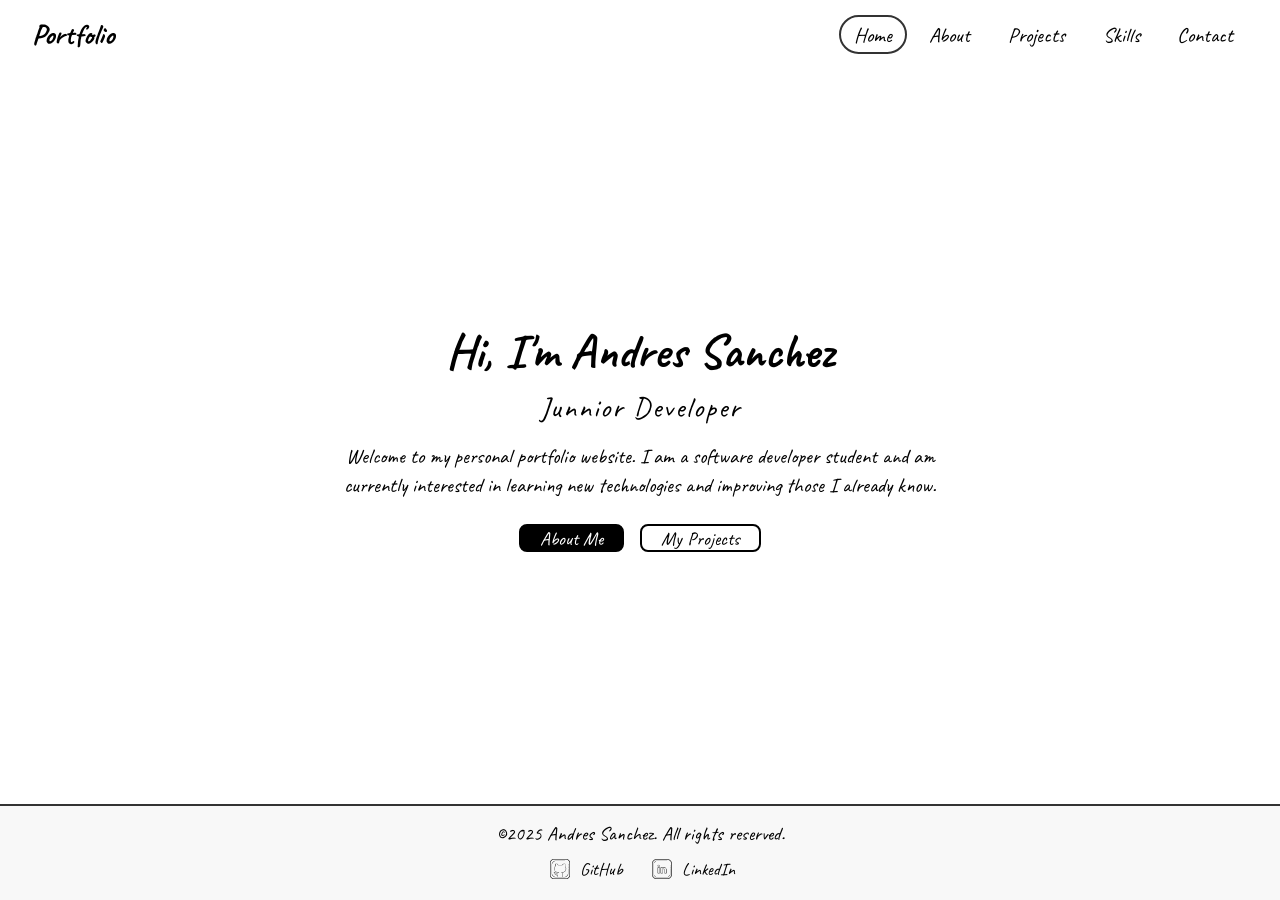
==== index.html @ 26d4489c "Firts commit of portfolio working" ====
<!DOCTYPE html>
<html lang="en">
  <head>
    <meta charset="UTF-8" />
    <meta name="viewport" content="width=device-width, initial-scale=1.0" />
    <title>Andres Sanchez</title>
    <link rel="stylesheet" href="assets/css/style.css" />
    <link rel="icon" type="image/x-icon" href="/assets/img/favicon.png" />
  </head>
  <body>
    <header>
      <nav class="navbar">
        <a class="logo" href="index.html"> Portfolio </a>
        <ul class="nav-links">
          <li class="nav-link active"><a href="index.html">Home</a></li>
          <li class="nav-link"><a href="about.html">About</a></li>
          <li class="nav-link"><a href="projects.html">Projects</a></li>
          <li class="nav-link"><a href="skills.html">Skills</a></li>
          <li class="nav-link"><a href="contact.html">Contact</a></li>
        </ul>
      </nav>
    </header>
    <section class="hero">
      <div class="hero-content">
        <h1 class="hero-title">Hi, I'm Andres Sanchez</h1>
        <p class="hero-subtitle">Junnior Developer</p>
        <p class="hero-info">
          Welcome to my personal portfolio website. I am a software developer
          student and am currently interested in learning new technologies and
          improving those I already know.
        </p>
        <div class="hero-buttons">
          <div class="black-button">
            <a href="about.html" class="btn">About Me</a>
          </div>
          <div class="transparent-button">
            <a href="projects.html" class="btn">My Projects</a>
          </div>
        </div>
      </div>
    </section>
    <footer class="footer">
      <section class="footer-content">
        <p class="footer-copy">
          &copy;2025 Andres Sanchez. All rights reserved.
        </p>
        <div class="social-links">
          <a
            href="https://github.com/anxo2077"
            target="_blank"
            rel="noopener noreferrer"
          >
            <img
              class="footer-icon"
              src="/assets/img/github-icon.png"
              alt="GitHub"
            />
            GitHub</a
          >
          <a
            href="https://www.linkedin.com/in/andres-felipe-sanchez-ardila-1b5a3b399/"
            target="_blank"
            rel="noopener noreferrer"
            ><img
              class="footer-icon"
              src="/assets/img/linkedin-icon.png"
              alt="LinkedIn"
            />
            LinkedIn</a
          >
        </div>
      </section>
    </footer>
  </body>
</html>
---- assets/css/style.css ----
@import url("https://fonts.googleapis.com/css2?family=Caveat:wght@400..700&display=swap");

:root {
  --primary-font: "Caveat", cursive;
  --border-color: #333;
  --bg-color: #fff;
  --text-color: #000;
  --light-gray: #f8f8f8;
}

/* Reset */
* {
  margin: 0;
  padding: 0;
  box-sizing: border-box;
}

html,
body {
  height: 100%;
  margin: 0;
}

body {
  font-family: var(--primary-font);
  min-height: 100vh;
  display: flex;
  flex-direction: column;
  background-color: var(--bg-color);
  color: var(--text-color);
}

a {
  text-decoration: none;
  color: inherit;
}

img {
  max-width: 100%;
  height: auto;
  display: block;
}

input,
select,
textarea,
button {
  font-family: inherit;
  font-size: inherit;
  line-height: inherit;
  border: none;
  outline: none;
  background: transparent;
}

/* Header / Navbar */
.navbar {
  display: flex;
  justify-content: space-between;
  align-items: center;
  padding: 1rem 2rem;
}

.navbar .logo {
  font-size: 1.8rem;
  font-weight: bold;
}

.nav-links {
  display: flex;
  gap: 0.5rem;
  list-style: none;
  font-size: 1.3rem;
}

.nav-link a {
  padding: 0.3rem 0.8rem;
  border-radius: 20px;
  border: 2px solid transparent;
  transition: border-color 0.2s;
}

.nav-link a:hover {
  border-color: var(--border-color);
}

.nav-link.active a {
  border: 2px solid var(--border-color);
  border-radius: 20px;
}

/* Main Content Area */
main {
  flex: 1;
  padding: 2rem;
}

/* Page Header */
.page-header {
  text-align: center;
}

.page-title {
  font-size: 3rem;
  margin-bottom: 0.5rem;
}

.page-subtitle {
  font-size: 1.5rem;
  color: #666;
  margin-bottom: 1rem;
}

/* Hero Section - Index */
.hero {
  flex: 1;
  display: flex;
  flex-direction: column;
  justify-content: center;
  align-items: center;
  text-align: center;
  padding: 2rem;
}

.hero-content {
  max-width: 600px;
}

.hero-title {
  font-size: 3rem;
  margin-bottom: 0.5rem;
}

.hero-subtitle {
  font-size: 1.8rem;
  margin-bottom: 1rem;
  letter-spacing: 2px;
}

.hero-info {
  font-size: 1.3rem;
  margin-bottom: 1.5rem;
  line-height: 1.4;
}

.hero-buttons {
  display: flex;
  justify-content: center;
  gap: 1rem;
}

.black-button {
  background-color: var(--text-color);
  color: var(--bg-color);
  border: 2px solid var(--text-color);
  border-radius: 8px;
}

.transparent-button {
  background-color: transparent;
  color: var(--text-color);
  border: 2px solid var(--text-color);
  border-radius: 8px;
}

.btn {
  padding: 0.6rem 1.2rem;
  border-radius: 8px;
  font-size: 1.2rem;
  cursor: pointer;
  transition: background-color 0.2s, color 0.2s;
}

.btn-primary {
  background-color: var(--text-color);
  color: var(--bg-color);
  border: 2px solid var(--text-color);
}

.btn-secondary {
  background-color: transparent;
  color: var(--text-color);
  border: 2px solid var(--text-color);
}

.btn-primary:hover {
  background-color: #333;
}

.btn-secondary:hover {
  background-color: var(--light-gray);
}

/* About Section */
.about-section {
  max-width: 1000px;
  margin: 0 auto;
}

.about-intro {
  text-align: center;
  margin-bottom: 1rem;
  padding: 0.5rem;
}

.about-intro h2 {
  font-size: 2rem;
  margin-bottom: 0.5rem;
}

.about-intro p {
  font-size: 1.2rem;
}

.about-cards {
  display: flex;
  justify-content: center;
  gap: 1.5rem;
  padding-bottom: 1.5rem;
  flex-wrap: wrap;
}

.about-card {
  border: 2px solid var(--border-color);
  border-radius: 15px;
  padding: 1.5rem;
  text-align: center;
  width: 300px;
}

.about-card-icon {
  width: 50px;
  height: 50px;
  border: 2px solid var(--border-color);
  border-radius: 10px;
  margin: 0 auto 1rem;
  display: flex;
  align-items: center;
  justify-content: center;
  transform: rotate(45deg);
}

.about-card-icon span {
  transform: rotate(-45deg);
  font-size: 1.5rem;
}

.about-card h3 {
  font-size: 1.4rem;
  margin-bottom: 0.5rem;
}

.about-card p {
  font-size: 1.1rem;
  color: #666;
}

/* Projects Section */
.projects-section {
  max-width: 1000px;
  margin: 0 auto;
}

.projects-grid {
  display: grid;
  grid-template-columns: repeat(3, 1fr);
  gap: 1.5rem;
}

.project-card {
  border: 2px solid var(--border-color);
  border-radius: 15px;
  padding: 1.2rem;
}

.project-card h3 {
  font-size: 1.4rem;
  margin-bottom: 0.5rem;
}

.project-card p {
  font-size: 1.1rem;
  color: #666;
  margin-bottom: 1rem;
}

.project-tags {
  display: flex;
  gap: 0.4rem;
  flex-wrap: wrap;
  margin-bottom: 1rem;
}

.tag {
  padding: 0.2rem 0.5rem;
  border: 1px solid var(--border-color);
  border-radius: 5px;
  font-size: 0.9rem;
}

.project-links {
  display: flex;
  gap: 0.5rem;
}

.project-link {
  padding: 0.3rem 0.8rem;
  border: 2px solid var(--border-color);
  border-radius: 8px;
  font-size: 1rem;
}

.project-link.primary {
  background-color: var(--text-color);
  color: var(--bg-color);
}

/* Skills Section */
.skills-section {
  max-width: 900px;
  margin: 0 auto;
}

.skills-grid {
  display: grid;
  grid-template-columns: repeat(2, 1fr);
  gap: 1.5rem;
}

.skill-category {
  border: 2px solid var(--border-color);
  border-radius: 15px;
  padding: 1.5rem;
}

.skill-header {
  display: flex;
  align-items: center;
  gap: 0.8rem;
  margin-bottom: 1rem;
}

.skill-icon {
  width: 30px;
  height: 30px;
  border: 2px solid var(--border-color);
  border-radius: 8px;
  display: flex;
  align-items: center;
  justify-content: center;
  transform: rotate(45deg);
}

.skill-icon span {
  transform: rotate(-45deg);
  font-size: 1rem;
}

.skill-header h3 {
  font-size: 1.5rem;
}

.skill-tags {
  display: flex;
  gap: 0.5rem;
  flex-wrap: wrap;
}

.skill-tag {
  padding: 0.3rem 0.6rem;
  border: 1px solid var(--border-color);
  border-radius: 5px;
  font-size: 1rem;
}

/* Contact Section */
.contact-section {
  max-width: 900px;
  margin: 0 auto;
}

.contact-container {
  display: grid;
  grid-template-columns: 1fr 1fr;
  gap: 2rem;
}

.contact-form-wrapper,
.contact-info-wrapper {
  border: 2px solid var(--border-color);
  border-radius: 15px;
  padding: 1.5rem;
}

.contact-form-wrapper h2,
.contact-info-wrapper h2 {
  font-size: 1.6rem;
  margin-bottom: 0.3rem;
}

.contact-form-wrapper > p,
.contact-info-wrapper > p {
  font-size: 1.1rem;
  color: #666;
  margin-bottom: 1rem;
}

.form-group {
  margin-bottom: 1rem;
}

.form-group label {
  display: block;
  font-size: 1.2rem;
  margin-bottom: 0.3rem;
}

.form-group input,
.form-group textarea {
  width: 100%;
  padding: 0.6rem;
  border: 2px solid var(--border-color);
  border-radius: 8px;
  font-size: 1.1rem;
}

.form-group textarea {
  resize: vertical;
  min-height: 100px;
}

.btn-submit {
  background-color: var(--text-color);
  color: var(--bg-color);
  padding: 0.6rem 1.2rem;
  border: 2px solid var(--text-color);
  border-radius: 8px;
  font-size: 1.1rem;
  cursor: pointer;
}

.contact-links {
  display: flex;
  flex-direction: column;
  gap: 0.8rem;
  margin-bottom: 1.5rem;
}

.contact-link-item {
  display: flex;
  align-items: center;
  padding: 0.5rem;
  border: 2px solid var(--border-color);
  border-radius: 8px;
  font-size: 1.1rem;
}

.location-box {
  margin-top: 1rem;
}

.location-box h3 {
  font-size: 1.3rem;
  margin-bottom: 0.3rem;
}

.location-box p {
  font-size: 1.1rem;
  color: #666;
}

/* 404 Page */
.error-section {
  flex: 1;
  display: flex;
  flex-direction: column;
  justify-content: center;
  align-items: center;
  text-align: center;
  padding: 2rem;
}

.error-code {
  font-size: 8rem;
  line-height: 1;
  margin-bottom: 1rem;
}

.error-title {
  font-size: 2.5rem;
  margin-bottom: 0.5rem;
}

.error-message {
  font-size: 1.3rem;
  color: #666;
  margin-bottom: 1.5rem;
}

/* Footer */
.footer {
  background-color: var(--light-gray);
  text-align: center;
  padding: 1rem 2rem;
  border-top: 2px solid var(--border-color);
}

.footer-content {
  display: flex;
  flex-direction: column;
  align-items: center;
  gap: 0.5rem;
}

.footer-copy {
  font-size: 1.2rem;
}

.social-links {
  display: flex;
  justify-content: center;
  align-items: center;
  gap: 1.5rem;
}

.social-links a {
  display: inline-flex;
  align-items: center;
  gap: 0.3rem;
  font-size: 1.1rem;
}

.footer-icon {
  width: 30px;
  height: 30px;
}

/* Responsive */
@media (max-width: 768px) {
  .navbar {
    flex-direction: column;
    gap: 1rem;
    padding: 1rem 2rem;
  }

  .nav-links {
    flex-wrap: wrap;
    justify-content: center;
    font-size: 1rem;
  }

  .hero-title {
    font-size: 2.5rem;
  }

  .hero-subtitle {
    font-size: 1.5rem;
  }

  .projects-grid {
    grid-template-columns: 1fr;
  }

  .skills-grid {
    grid-template-columns: 1fr;
  }

  .contact-container {
    grid-template-columns: 1fr;
  }

  .about-cards {
    flex-direction: column;
    align-items: center;
  }
}
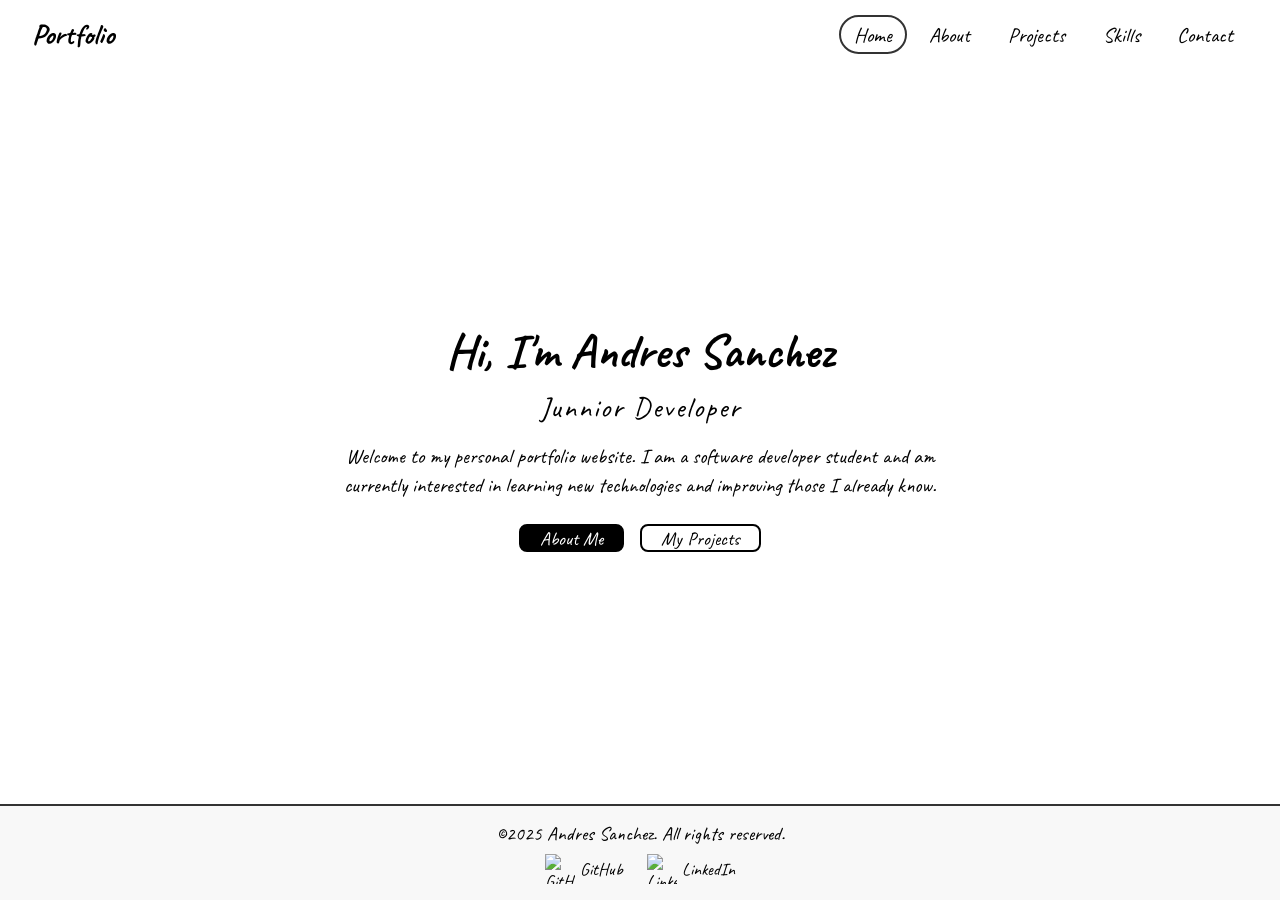
==== commit fed98bab: "Fixed images and add reame" ====
--- a/index.html
+++ b/index.html
@@ -5,7 +5,11 @@
     <meta name="viewport" content="width=device-width, initial-scale=1.0" />
     <title>Andres Sanchez</title>
     <link rel="stylesheet" href="assets/css/style.css" />
-    <link rel="icon" type="image/x-icon" href="/assets/img/favicon.png" />
+    <link
+      rel="icon"
+      type="image/x-icon"
+      href="/https://raw.githubusercontent.com/anxo2077/Portfolio/refs/heads/main/assets/img/favicon.png"
+    />
   </head>
   <body>
     <header>
@@ -52,7 +56,7 @@
           >
             <img
               class="footer-icon"
-              src="/assets/img/github-icon.png"
+              src="https://raw.githubusercontent.com/anxo2077/Portfolio/refs/heads/main/assets/img/github-icon.png"
               alt="GitHub"
             />
             GitHub</a
@@ -63,7 +67,7 @@
             rel="noopener noreferrer"
             ><img
               class="footer-icon"
-              src="/assets/img/linkedin-icon.png"
+              src="https://raw.githubusercontent.com/anxo2077/Portfolio/refs/heads/main/assets/img/linkedin-icon.png"
               alt="LinkedIn"
             />
             LinkedIn</a
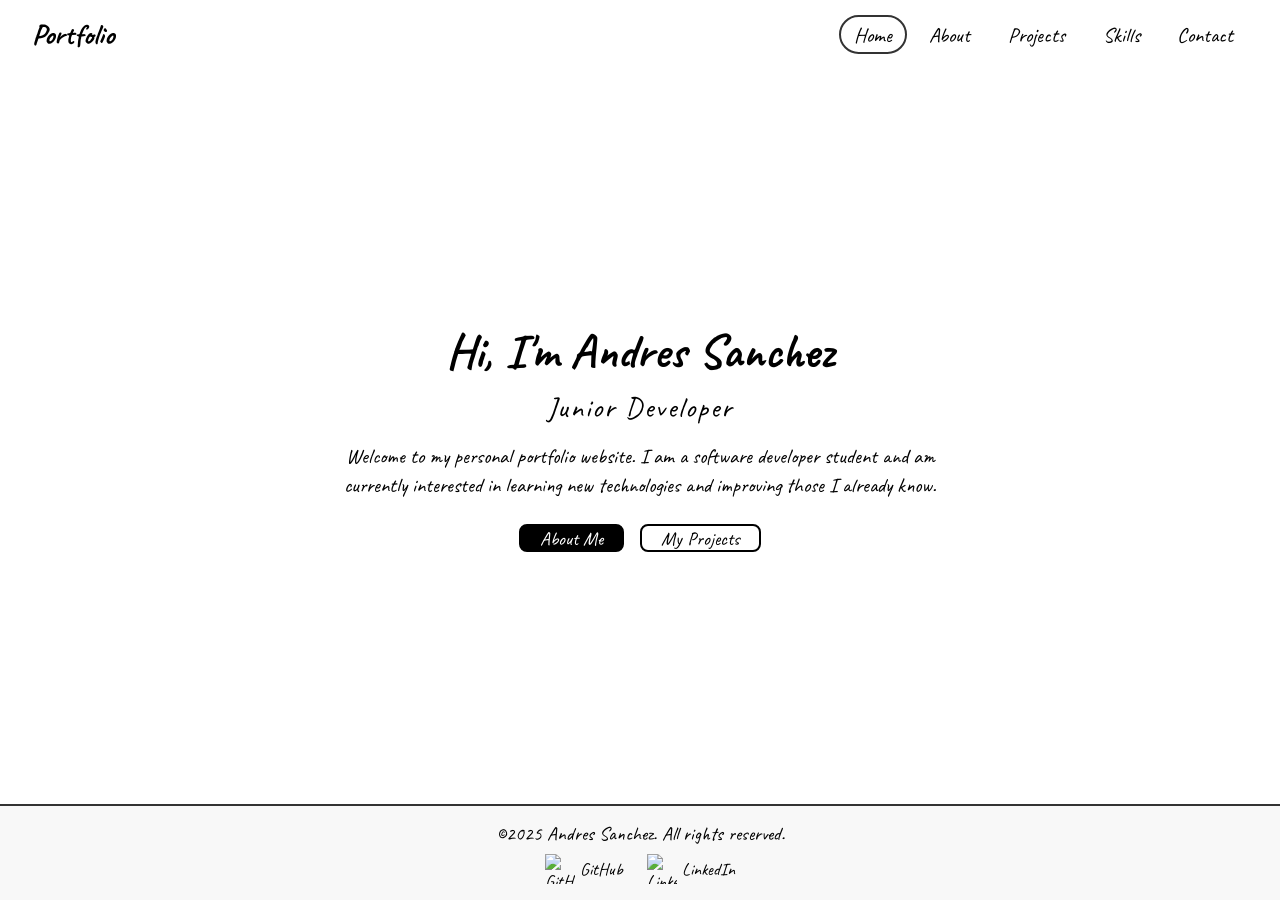
==== commit e6c4f3bb: "Complete SWDV-141 Portfolio Update" ====
--- a/index.html
+++ b/index.html
@@ -1,79 +1,72 @@
 <!DOCTYPE html>
 <html lang="en">
-  <head>
-    <meta charset="UTF-8" />
-    <meta name="viewport" content="width=device-width, initial-scale=1.0" />
-    <title>Andres Sanchez</title>
-    <link rel="stylesheet" href="assets/css/style.css" />
-    <link
-      rel="icon"
-      type="image/x-icon"
-      href="/https://raw.githubusercontent.com/anxo2077/Portfolio/refs/heads/main/assets/img/favicon.png"
-    />
-  </head>
-  <body>
-    <header>
-      <nav class="navbar">
-        <a class="logo" href="index.html"> Portfolio </a>
-        <ul class="nav-links">
-          <li class="nav-link active"><a href="index.html">Home</a></li>
-          <li class="nav-link"><a href="about.html">About</a></li>
-          <li class="nav-link"><a href="projects.html">Projects</a></li>
-          <li class="nav-link"><a href="skills.html">Skills</a></li>
-          <li class="nav-link"><a href="contact.html">Contact</a></li>
-        </ul>
-      </nav>
-    </header>
-    <section class="hero">
-      <div class="hero-content">
-        <h1 class="hero-title">Hi, I'm Andres Sanchez</h1>
-        <p class="hero-subtitle">Junnior Developer</p>
-        <p class="hero-info">
-          Welcome to my personal portfolio website. I am a software developer
-          student and am currently interested in learning new technologies and
-          improving those I already know.
-        </p>
-        <div class="hero-buttons">
-          <div class="black-button">
-            <a href="about.html" class="btn">About Me</a>
-          </div>
-          <div class="transparent-button">
-            <a href="projects.html" class="btn">My Projects</a>
-          </div>
+
+<head>
+  <meta charset="UTF-8" />
+  <meta name="viewport" content="width=device-width, initial-scale=1.0" />
+  <title>Andres Sanchez | Junior Software Developer Portfolio</title>
+  <meta name="description"
+    content="Personal portfolio of Andres Sanchez, a junior software developer studying at the College of Western Idaho. Projects in JavaScript, React, Bootstrap, Java and more." />
+  <meta name="keywords"
+    content="Andres Sanchez, portfolio, software developer, junior developer, JavaScript, React, Bootstrap, Java, web development, CWI" />
+  <meta name="author" content="Andres Sanchez" />
+
+  <link rel="stylesheet" href="assets/css/style.css" />
+  <link rel="icon" type="image/x-icon"
+    href="https://raw.githubusercontent.com/anxo2077/Portfolio/refs/heads/main/assets/img/favicon.png" />
+</head>
+
+<body>
+  <header>
+    <nav class="navbar">
+      <a class="logo" href="index.html"> Portfolio </a>
+      <ul class="nav-links">
+        <li class="nav-link active"><a href="index.html">Home</a></li>
+        <li class="nav-link"><a href="about.html">About</a></li>
+        <li class="nav-link"><a href="projects.html">Projects</a></li>
+        <li class="nav-link"><a href="skills.html">Skills</a></li>
+        <li class="nav-link"><a href="contact.html">Contact</a></li>
+      </ul>
+    </nav>
+  </header>
+  <section class="hero">
+    <div class="hero-content">
+      <h1 class="hero-title">Hi, I'm Andres Sanchez</h1>
+      <p class="hero-subtitle">Junior Developer</p>
+      <p class="hero-info">
+        Welcome to my personal portfolio website. I am a software developer
+        student and am currently interested in learning new technologies and
+        improving those I already know.
+      </p>
+      <div class="hero-buttons">
+        <div class="black-button">
+          <a href="about.html" class="btn">About Me</a>
+        </div>
+        <div class="transparent-button">
+          <a href="projects.html" class="btn">My Projects</a>
         </div>
       </div>
+    </div>
+  </section>
+  <footer class="footer">
+    <section class="footer-content">
+      <p class="footer-copy">
+        &copy;2025 Andres Sanchez. All rights reserved.
+      </p>
+      <div class="social-links">
+        <a href="https://github.com/anxo2077" target="_blank" rel="noopener noreferrer">
+          <img class="footer-icon"
+            src="https://raw.githubusercontent.com/anxo2077/Portfolio/refs/heads/main/assets/img/github-icon.png"
+            alt="GitHub" />
+          GitHub</a>
+        <a href="https://www.linkedin.com/in/andres-felipe-sanchez-ardila-1b5a3b399/" target="_blank"
+          rel="noopener noreferrer"><img class="footer-icon"
+            src="https://raw.githubusercontent.com/anxo2077/Portfolio/refs/heads/main/assets/img/linkedin-icon.png"
+            alt="LinkedIn" />
+          LinkedIn</a>
+      </div>
     </section>
-    <footer class="footer">
-      <section class="footer-content">
-        <p class="footer-copy">
-          &copy;2025 Andres Sanchez. All rights reserved.
-        </p>
-        <div class="social-links">
-          <a
-            href="https://github.com/anxo2077"
-            target="_blank"
-            rel="noopener noreferrer"
-          >
-            <img
-              class="footer-icon"
-              src="https://raw.githubusercontent.com/anxo2077/Portfolio/refs/heads/main/assets/img/github-icon.png"
-              alt="GitHub"
-            />
-            GitHub</a
-          >
-          <a
-            href="https://www.linkedin.com/in/andres-felipe-sanchez-ardila-1b5a3b399/"
-            target="_blank"
-            rel="noopener noreferrer"
-            ><img
-              class="footer-icon"
-              src="https://raw.githubusercontent.com/anxo2077/Portfolio/refs/heads/main/assets/img/linkedin-icon.png"
-              alt="LinkedIn"
-            />
-            LinkedIn</a
-          >
-        </div>
-      </section>
-    </footer>
-  </body>
-</html>
+  </footer>
+</body>
+
+</html>
--- a/assets/css/style.css
+++ b/assets/css/style.css
@@ -56,6 +56,8 @@
 /* Header / Navbar */
 .navbar {
   display: flex;
+  flex-direction: column;
+  gap: 1rem;
   justify-content: space-between;
   align-items: center;
   padding: 1rem 2rem;
@@ -68,9 +70,11 @@
 
 .nav-links {
   display: flex;
+  flex-wrap: wrap;
+  justify-content: center;
   gap: 0.5rem;
   list-style: none;
-  font-size: 1.3rem;
+  font-size: 1rem;
 }
 
 .nav-link a {
@@ -127,12 +131,12 @@
 }
 
 .hero-title {
-  font-size: 3rem;
+  font-size: 2.5rem;
   margin-bottom: 0.5rem;
 }
 
 .hero-subtitle {
-  font-size: 1.8rem;
+  font-size: 1.5rem;
   margin-bottom: 1rem;
   letter-spacing: 2px;
 }
@@ -168,7 +172,9 @@
   border-radius: 8px;
   font-size: 1.2rem;
   cursor: pointer;
-  transition: background-color 0.2s, color 0.2s;
+  transition:
+    background-color 0.2s,
+    color 0.2s;
 }
 
 .btn-primary {
@@ -214,10 +220,10 @@
 
 .about-cards {
   display: flex;
-  justify-content: center;
+  flex-direction: column;
+  align-items: center;
   gap: 1.5rem;
   padding-bottom: 1.5rem;
-  flex-wrap: wrap;
 }
 
 .about-card {
@@ -263,7 +269,7 @@
 
 .projects-grid {
   display: grid;
-  grid-template-columns: repeat(3, 1fr);
+  grid-template-columns: 1fr;
   gap: 1.5rem;
 }
 
@@ -323,7 +329,7 @@
 
 .skills-grid {
   display: grid;
-  grid-template-columns: repeat(2, 1fr);
+  grid-template-columns: 1fr;
   gap: 1.5rem;
 }
 
@@ -381,7 +387,7 @@
 
 .contact-container {
   display: grid;
-  grid-template-columns: 1fr 1fr;
+  grid-template-columns: 1fr;
   gap: 2rem;
 }
 
@@ -446,13 +452,20 @@
   margin-bottom: 1.5rem;
 }
 
+.contact-link {
+  display: flex;
+  align-items: center;
+  gap: 0.8rem;
+}
+
 .contact-link-item {
   display: flex;
-  align-items: center;
+  align-items: right;
   padding: 0.5rem;
   border: 2px solid var(--border-color);
   border-radius: 8px;
   font-size: 1.1rem;
+  width: 100%;
 }
 
 .location-box {
@@ -497,6 +510,12 @@
   margin-bottom: 1.5rem;
 }
 
+.contact-icon {
+  width: 60px;
+  height: 60px;
+  margin-right: -0.5rem;
+}
+
 /* Footer */
 .footer {
   background-color: var(--light-gray);
@@ -535,42 +554,194 @@
   height: 30px;
 }
 
-/* Responsive */
-@media (max-width: 768px) {
+.section-heading {
+  font-size: 1.6rem;
+  text-align: center;
+  margin: 1.5rem 0 1rem;
+}
+
+.education-section {
+  max-width: 900px;
+  margin: 0 auto 2rem;
+}
+
+.education-card {
+  display: flex;
+  flex-direction: column;
+  align-items: center;
+  text-align: center;
+  gap: 1.2rem;
+  border: 2px solid var(--border-color);
+  border-radius: 15px;
+  padding: 1.5rem;
+}
+
+.education-card-icon {
+  width: 50px;
+  height: 50px;
+  border: 2px solid var(--border-color);
+  border-radius: 10px;
+  display: flex;
+  align-items: center;
+  justify-content: center;
+  transform: rotate(45deg);
+  flex-shrink: 0;
+}
+
+.education-card-icon span {
+  transform: rotate(-45deg);
+  font-size: 1.5rem;
+}
+
+.education-card-body h3 {
+  font-size: 1.5rem;
+  margin-bottom: 0.2rem;
+}
+
+.education-program {
+  font-size: 1.2rem;
+  margin-bottom: 0.2rem;
+}
+
+.education-status {
+  font-size: 1.1rem;
+  color: #666;
+}
+
+.certifications-section {
+  max-width: 900px;
+  margin: 2rem auto 0;
+}
+
+.cert-coming-soon {
+  border: 2px dashed var(--border-color);
+  border-radius: 15px;
+  padding: 2rem;
+  text-align: center;
+  background-color: var(--light-gray);
+}
+
+.cert-icon {
+  width: 50px;
+  height: 50px;
+  border: 2px solid var(--border-color);
+  border-radius: 10px;
+  margin: 0 auto 1rem;
+  display: flex;
+  align-items: center;
+  justify-content: center;
+  transform: rotate(45deg);
+}
+
+.cert-icon span {
+  transform: rotate(-45deg);
+  font-size: 1.5rem;
+}
+
+.cert-coming-soon h3 {
+  font-size: 1.6rem;
+  margin-bottom: 0.5rem;
+}
+
+.cert-coming-soon p {
+  font-size: 1.1rem;
+  color: #666;
+}
+
+.project-card.private {
+  border-style: dashed;
+}
+
+.private-badge {
+  display: inline-block;
+  margin-left: 0.4rem;
+  padding: 0.1rem 0.5rem;
+  border: 1px solid var(--border-color);
+  border-radius: 5px;
+  font-size: 0.9rem;
+  vertical-align: middle;
+}
+
+.private-note {
+  font-size: 1rem;
+  color: #666;
+  font-style: italic;
+}
+
+.form-group input.invalid,
+.form-group textarea.invalid {
+  border-color: #c0392b;
+}
+
+.form-error {
+  display: block;
+  min-height: 1.2em;
+  margin-top: 0.3rem;
+  color: #c0392b;
+  font-size: 1rem;
+}
+
+.form-status {
+  margin-top: 1rem;
+  font-size: 1.1rem;
+  min-height: 1.2em;
+}
+
+.form-status.error {
+  color: #c0392b;
+}
+
+.form-status.success {
+  color: #27713a;
+}
+
+.btn-submit:disabled {
+  opacity: 0.6;
+  cursor: not-allowed;
+}
+
+@media (min-width: 768px) {
   .navbar {
-    flex-direction: column;
-    gap: 1rem;
-    padding: 1rem 2rem;
+    flex-direction: row;
+    gap: 0;
   }
 
   .nav-links {
+    font-size: 1.3rem;
+  }
+
+  .hero-title {
+    font-size: 3rem;
+  }
+
+  .hero-subtitle {
+    font-size: 1.8rem;
+  }
+
+  .projects-grid {
+    grid-template-columns: repeat(3, 1fr);
+  }
+
+  .skills-grid {
+    grid-template-columns: repeat(2, 1fr);
+  }
+
+  .contact-container {
+    grid-template-columns: 1fr 1fr;
+  }
+
+  .about-cards {
+    flex-direction: row;
     flex-wrap: wrap;
     justify-content: center;
-    font-size: 1rem;
-  }
-
-  .hero-title {
-    font-size: 2.5rem;
-  }
-
-  .hero-subtitle {
-    font-size: 1.5rem;
-  }
-
-  .projects-grid {
-    grid-template-columns: 1fr;
-  }
-
-  .skills-grid {
-    grid-template-columns: 1fr;
-  }
-
-  .contact-container {
-    grid-template-columns: 1fr;
-  }
-
-  .about-cards {
-    flex-direction: column;
-    align-items: center;
-  }
-}
+  }
+
+  .education-card {
+    flex-direction: row;
+    text-align: left;
+  }
+
+  .section-heading {
+    font-size: 2rem;
+  }
+}
